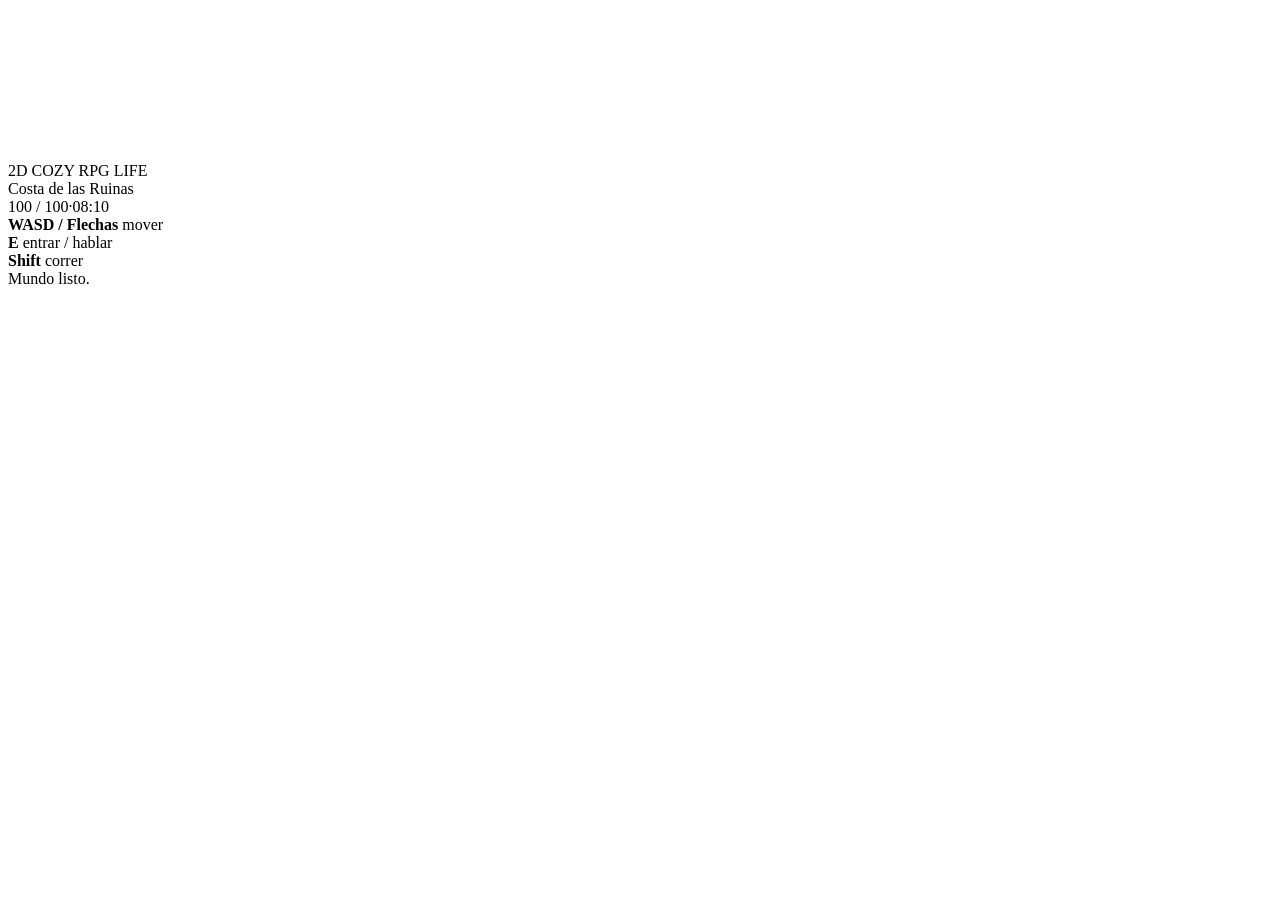
==== index.html @ f8d6448d "Add playable top-down shell" ====
<!doctype html>
<html lang="es">
<head>
  <meta charset="utf-8">
  <meta name="viewport" content="width=device-width,initial-scale=1,maximum-scale=1,user-scalable=no">
  <title>2D Cozy RPG Life — Mundo jugable</title>
  <link rel="stylesheet" href="style.css">
</head>
<body>
  <canvas id="game" aria-label="Mundo 2D top-down jugable"></canvas>
  <div class="hud hud-left">
    <div class="brand">2D COZY RPG LIFE</div>
    <div class="zone" id="zone">Costa de las Ruinas</div>
    <div class="status"><span class="hp-dot"></span><span>100 / 100</span><span class="sep">·</span><span id="time">08:10</span></div>
  </div>
  <div class="hud hud-right">
    <div><b>WASD / Flechas</b> mover</div>
    <div><b>E</b> entrar / hablar</div>
    <div><b>Shift</b> correr</div>
  </div>
  <div class="toast" id="toast">Mundo listo.</div>
  <script src="main.js"></script>
</body>
</html>
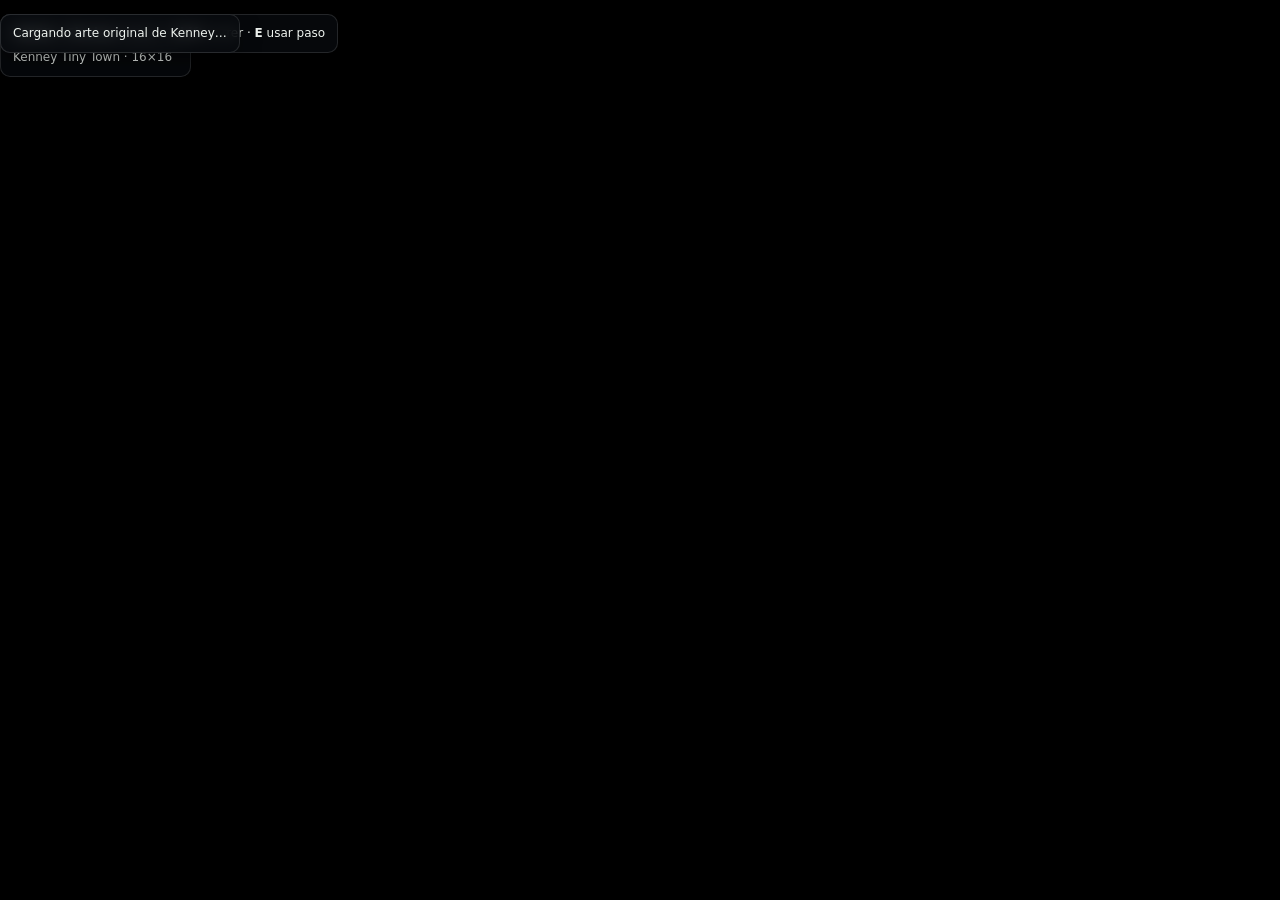
==== commit eca518b1: "Replace UI with Kenney traversal prototype shell" ====
--- a/index.html
+++ b/index.html
@@ -3,22 +3,19 @@
 <head>
   <meta charset="utf-8">
   <meta name="viewport" content="width=device-width,initial-scale=1,maximum-scale=1,user-scalable=no">
-  <title>2D Cozy RPG Life — Mundo jugable</title>
+  <title>2D Cozy RPG Life — Kenney traversal prototype</title>
   <link rel="stylesheet" href="style.css">
 </head>
 <body>
-  <canvas id="game" aria-label="Mundo 2D top-down jugable"></canvas>
-  <div class="hud hud-left">
-    <div class="brand">2D COZY RPG LIFE</div>
-    <div class="zone" id="zone">Costa de las Ruinas</div>
-    <div class="status"><span class="hp-dot"></span><span>100 / 100</span><span class="sep">·</span><span id="time">08:10</span></div>
+  <canvas id="game" aria-label="Mundo 2D top-down transitable"></canvas>
+  <div class="hud top-left">
+    <div class="zone" id="zone">Puerto</div>
+    <div class="sub" id="source">Kenney Tiny Town · 16×16</div>
   </div>
-  <div class="hud hud-right">
-    <div><b>WASD / Flechas</b> mover</div>
-    <div><b>E</b> entrar / hablar</div>
-    <div><b>Shift</b> correr</div>
+  <div class="hud top-right">
+    <b>WASD / Flechas</b> mover · <b>Shift</b> correr · <b>E</b> usar paso
   </div>
-  <div class="toast" id="toast">Mundo listo.</div>
+  <div class="hud bottom-left" id="hint">Cargando arte original de Kenney…</div>
   <script src="main.js"></script>
 </body>
 </html>
--- a/style.css
+++ b/style.css
@@ -0,0 +1,6 @@
+:root{color-scheme:dark}
+html,body{margin:0;width:100%;height:100%;overflow:hidden;background:#090c10;font-family:Inter,system-ui,Segoe UI,Roboto,sans-serif}
+#game{display:block;width:100vw;height:100vh;image-rendering:pixelated;image-rendering:crisp-edges;background:#0a0e12}
+.hud{position:fixed;z-index:5;top:14px;padding:10px 12px;border:1px solid rgba(255,255,255,.12);border-radius:10px;background:rgba(8,11,15,.76);box-shadow:0 8px 22px rgba(0,0,0,.28);backdrop-filter:blur(8px);color:#eef3ef;font-size:12px;line-height:1.45;pointer-events:none}
+.hud-left{left:14px;min-width:190px}.hud-right{right:14px;text-align:right;opacity:.9}.brand{font-size:11px;letter-spacing:.11em;font-weight:900;color:#f4e2b9}.zone{font-size:15px;font-weight:750;margin-top:2px}.status{margin-top:5px;display:flex;align-items:center;gap:6px;color:#d9dfdc}.hp-dot{width:8px;height:8px;border-radius:50%;background:#c44d55;box-shadow:0 0 10px rgba(196,77,85,.6)}.sep{opacity:.35}.toast{position:fixed;z-index:6;left:50%;bottom:18px;transform:translateX(-50%);min-width:240px;max-width:70vw;text-align:center;color:#f5f0e6;background:rgba(8,11,15,.82);border:1px solid rgba(255,255,255,.12);padding:8px 12px;border-radius:9px;font-size:12px;opacity:0;transition:opacity .18s}.toast.show{opacity:1}
+@media(max-width:720px){.hud-right{display:none}.hud{top:8px}.hud-left{left:8px}.toast{bottom:10px}}
